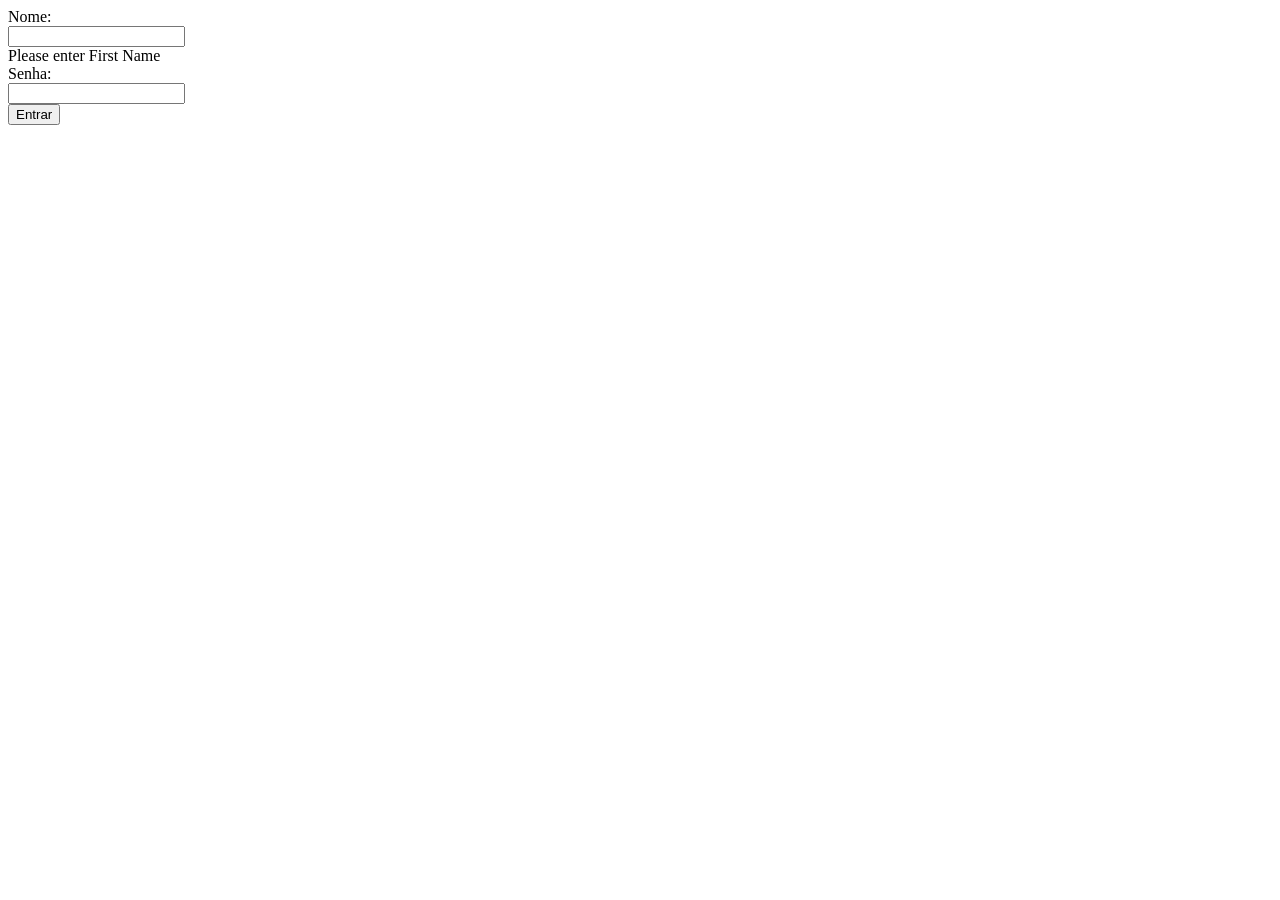
==== Mobile/Estrutura/index.html @ 1c5f49ce "Add files via upload" ====
<html lang="en">
<head>
    <meta charset="UTF-8">
    <meta name="viewport" content="width=device-width, initial-scale=1.0">
    <link rel="stylesheet" href="/Visual/Geral/style.css">
    <title>Atividade Login</title>
</head>
<body>
    <section>
        <div id="foto">
            <img src="/Visual/Imagens/cara.png" alt="">
        </div>
        <form id="pai">
            <div class="campo">
                <label for="name">Nome:</label><br>
                <input type="text" id="name" name="name"><br>
                <span role="alert" id="nameError" aria-hidden="true">
                    Please enter First Name
                </span>
            </div>
            <div class="campo">
                <label for="senha">Senha:</label><br>
                <input type="password" id="senha" name="senha"><br>
            </div>
            <div id="btn">
                <button id="processa" type="button" onclick="salvarDados()"><a href=""></a>Entrar</button>
            </div>
        </form>
    </section>
</body>
</html>
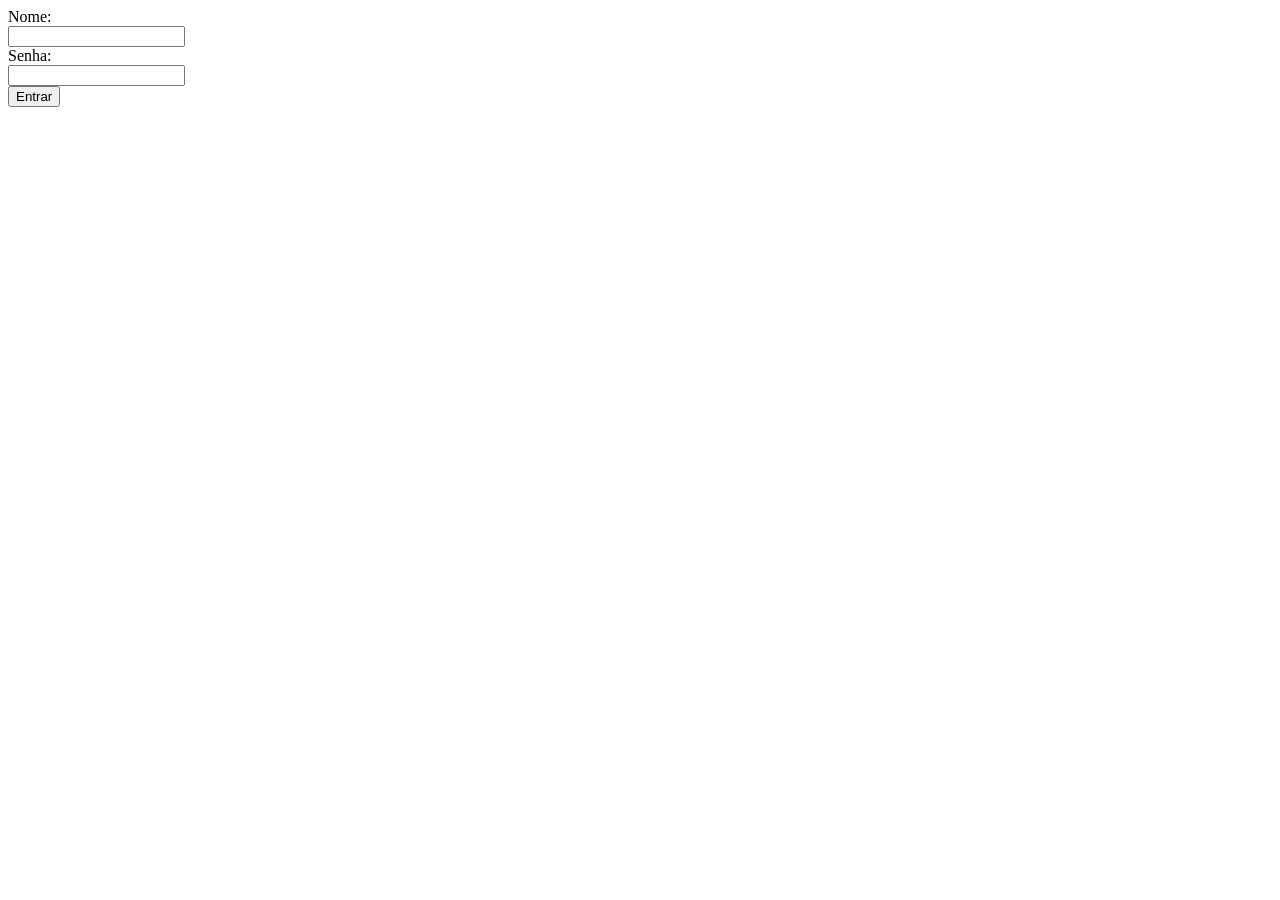
==== commit 6f05a2ac: "Add files via upload" ====
--- a/Mobile/Estrutura/index.html
+++ b/Mobile/Estrutura/index.html
@@ -4,6 +4,7 @@
     <meta name="viewport" content="width=device-width, initial-scale=1.0">
     <link rel="stylesheet" href="/Visual/Geral/style.css">
     <title>Atividade Login</title>
+    <script src="/Script/script.js"></script>
 </head>
 <body>
     <section>
@@ -14,16 +15,13 @@
             <div class="campo">
                 <label for="name">Nome:</label><br>
                 <input type="text" id="name" name="name"><br>
-                <span role="alert" id="nameError" aria-hidden="true">
-                    Please enter First Name
-                </span>
             </div>
             <div class="campo">
                 <label for="senha">Senha:</label><br>
                 <input type="password" id="senha" name="senha"><br>
             </div>
             <div id="btn">
-                <button id="processa" type="button" onclick="salvarDados()"><a href=""></a>Entrar</button>
+                <button id="processa" type="button" onclick="salvarDados()">Entrar</button>
             </div>
         </form>
     </section>
